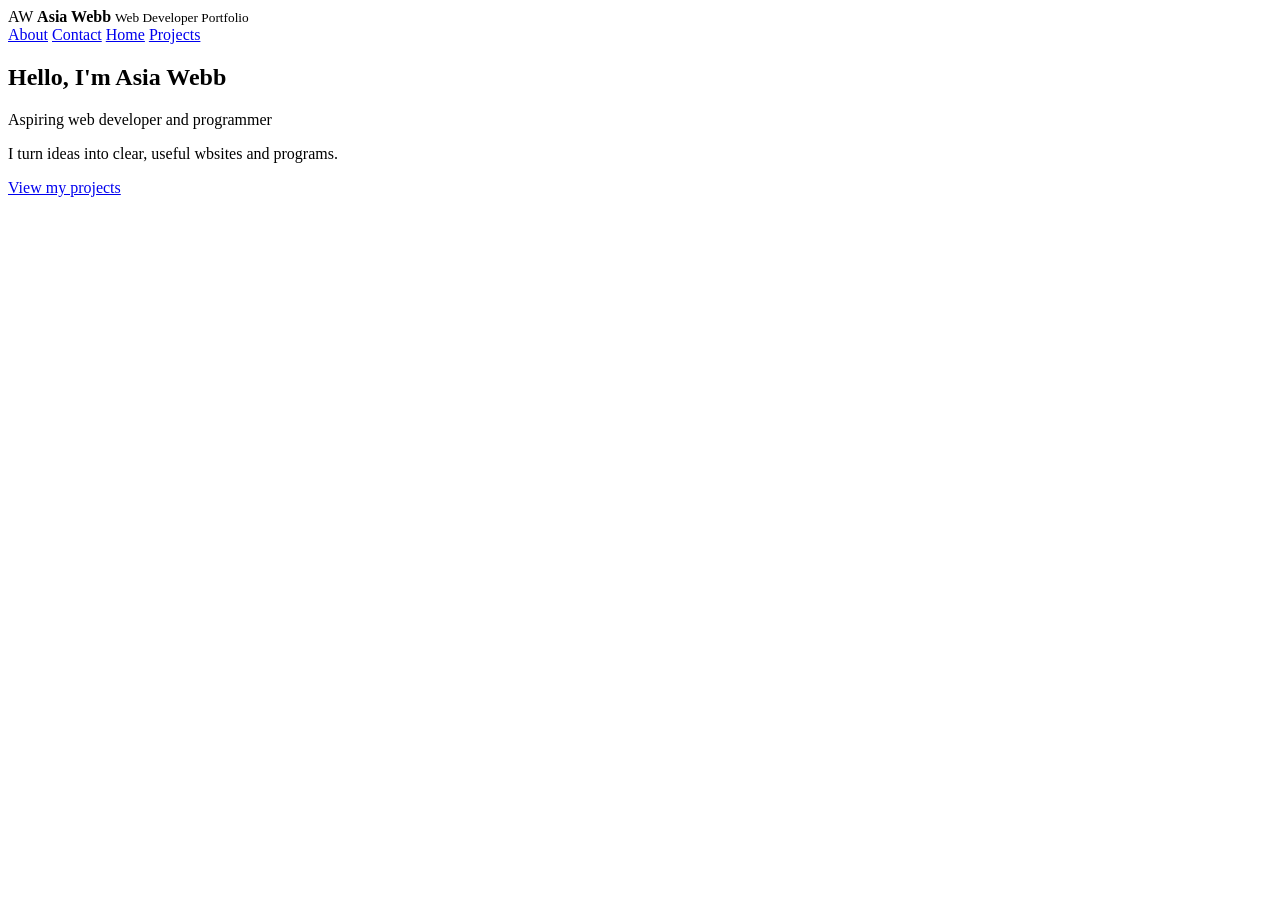
==== index.html @ a913d66f "Update home and about me content, configure nav" ====
<!DOCTYPE html>
<html lang="en">

<head>
    <meta charset="UTF-8">
    <meta name="viewport" content="width=device-width, initial-scale=1.0">
    <meta name="description" content="Asia Webb's web development and programming portfolio.">
    <title>Home | Asia Webb</title>
    <link rel="stylesheet" href="css/styles.css">
</head>

<body>
    <div class="site-wrapper">
        <header class="site-heaeder">

        </header>
        <a class="logo-card" ref="index.html" aria-label="Asia Webb, home">
            <span class="logo-mark">AW</span>
            <span>
                <strong>Asia Webb</strong>
                <small>Web Developer Portfolio</small>
            </span>
        </a>
        <nav aria-label="Main navigation">
            <!-- Creating the navigation that will be _________ of each page -->
            <a href="about.html">About</a>
            <a href="contact.html">Contact</a>
            <a href="index.html">Home</a>
            <a href="projects.html">Projects</a>
        </nav>
        </header>

        <main>
            <section class="hero">
                <div class=""hero-text>
                    <h1>Hello, I'm Asia Webb</h1>
                    <p>Aspiring web developer and programmer</p>
                    <p>
                        I turn ideas into clear, useful wbsites 
                        and programs.
                    </p>
                    <a class="button" href="projects.html">View my projects</a>
                </div>

            <div class="portrait placeholder">
                
            </div>

            </section>
        </main>
    </div>
</body>

</html>
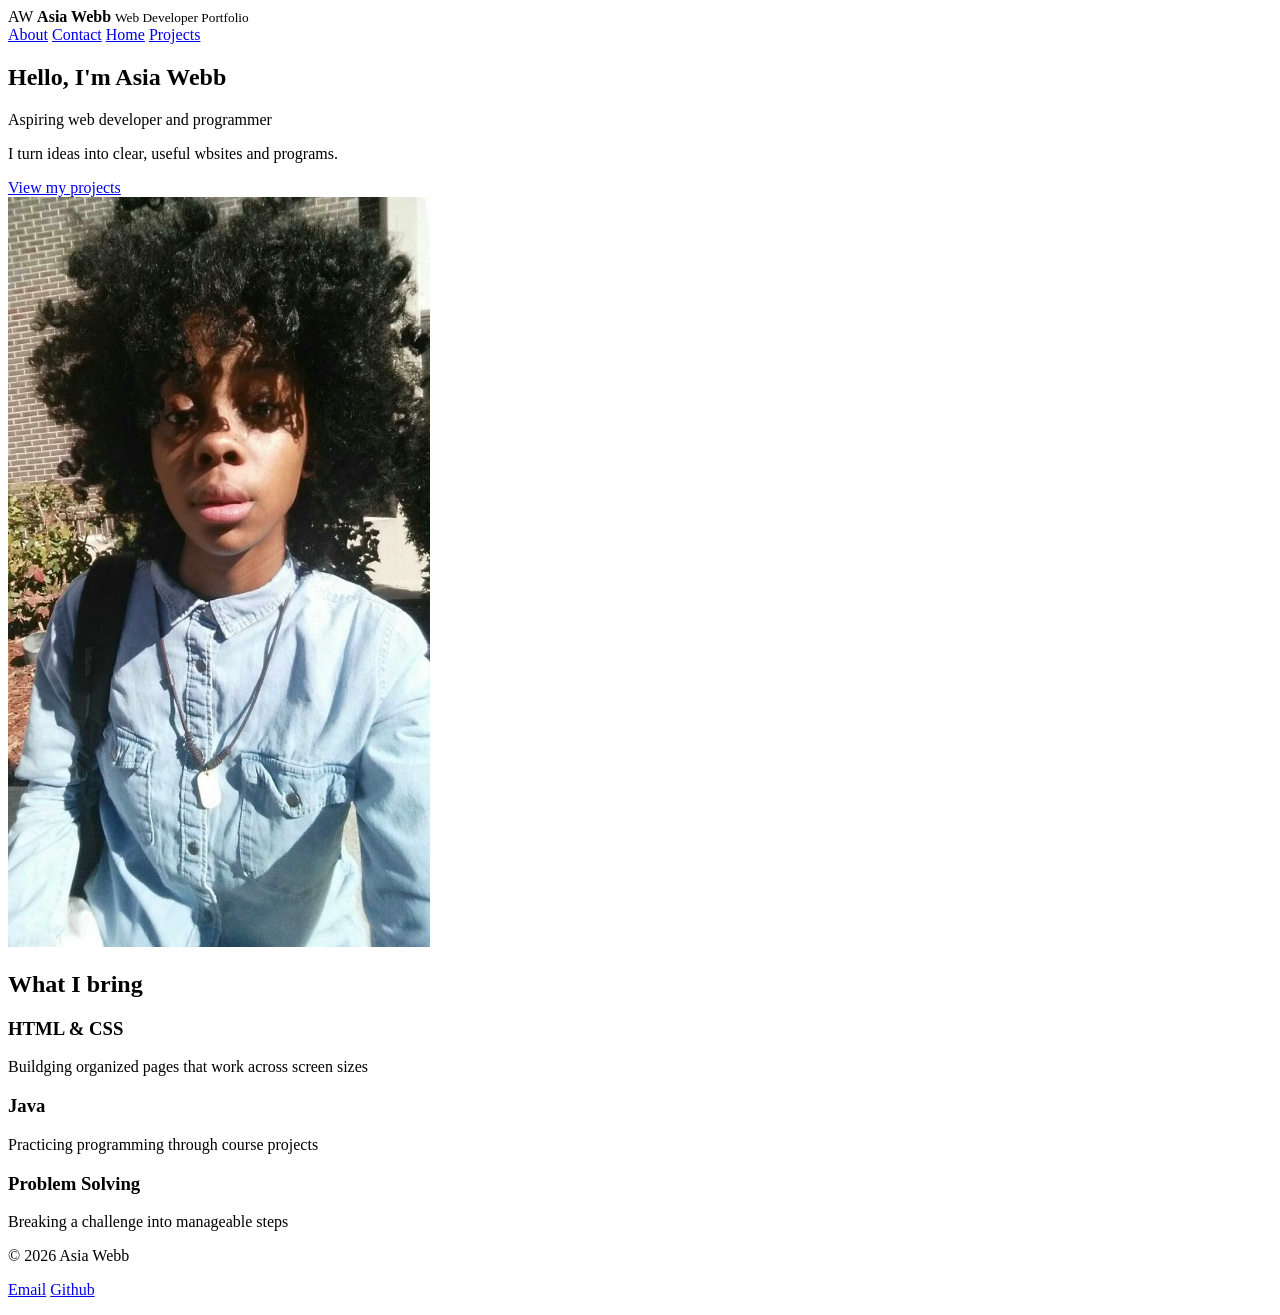
==== commit 383cdea2: "Add skills to home page" ====
--- a/index.html
+++ b/index.html
@@ -43,11 +43,40 @@
                 </div>
 
             <div class="portrait placeholder">
-                
+                <img src="images/portrait.jpg" alt="A picture of Asia(person)">
+            
             </div>
+            </section>
 
+            <section class="skills" aria-labelledby="skills-heading".>
+                <h2 id=""skills-heading>What I bring</h2>
+
+                <div class="skill-grid">
+                    <article class="skill-card">
+                        <h3>HTML &amp; CSS</h3>
+                        <p>Buildging organized pages that work across screen sizes</p>
+                    </article>
+
+                    <article class="skill-card">
+                        <h3>Java</h3>
+                        <p>Practicing programming through course projects</p>
+                    </article>
+
+                    <article>
+                        <h3>Problem Solving</h3>
+                        <p>Breaking a challenge into manageable steps</p>
+                    </article>
+                </div>
             </section>
         </main>
+
+        <footer>
+            <p>&copy; 2026 Asia Webb</p>
+            <p>
+                <a href="mailto:awebb10@my.westga.edu">Email</a>
+                <a href="https://github.com/zerotheprogrammer" target="_blank" rel="noopener noreferrer">Github</a>
+            </p>
+        </footer>
     </div>
 </body>
 
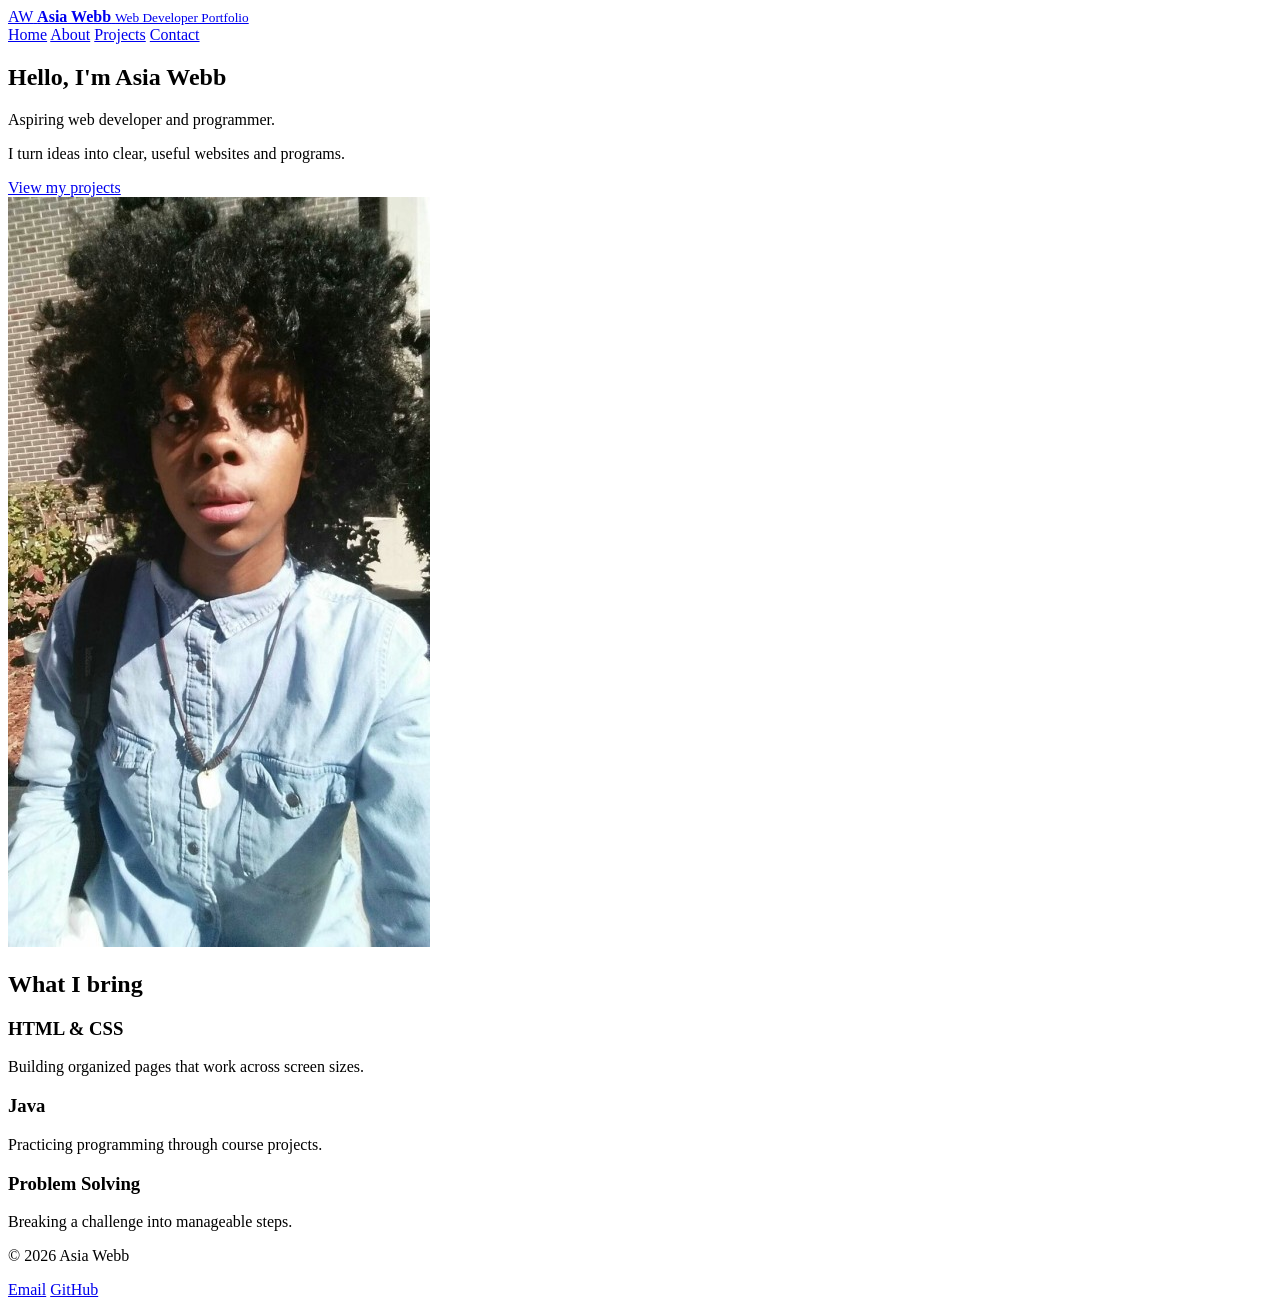
==== commit 83296775: "Configure CSS for home page,  fix w3 errors" ====
--- a/index.html
+++ b/index.html
@@ -11,60 +11,58 @@
 
 <body>
     <div class="site-wrapper">
-        <header class="site-heaeder">
+        <header class="site-header">
+            <a class="logo-card" href="index.html" aria-label="Asia Webb, home">
+                <span class="logo-mark">AW</span>
+                <span>
+                    <strong>Asia Webb</strong>
+                    <small>Web Developer Portfolio</small>
+                </span>
+            </a>
 
-        </header>
-        <a class="logo-card" ref="index.html" aria-label="Asia Webb, home">
-            <span class="logo-mark">AW</span>
-            <span>
-                <strong>Asia Webb</strong>
-                <small>Web Developer Portfolio</small>
-            </span>
-        </a>
-        <nav aria-label="Main navigation">
-            <!-- Creating the navigation that will be _________ of each page -->
-            <a href="about.html">About</a>
-            <a href="contact.html">Contact</a>
-            <a href="index.html">Home</a>
-            <a href="projects.html">Projects</a>
-        </nav>
+            <nav aria-label="Main navigation">
+                <!-- Navigation appears at the top of each page. -->
+                <a href="index.html" aria-current="page">Home</a>
+                <a href="about.html">About</a>
+                <a href="projects.html">Projects</a>
+                <a href="contact.html">Contact</a>
+            </nav>
         </header>
 
         <main>
             <section class="hero">
-                <div class=""hero-text>
+                <div class="hero-text">
                     <h1>Hello, I'm Asia Webb</h1>
-                    <p>Aspiring web developer and programmer</p>
+                    <p>Aspiring web developer and programmer.</p>
                     <p>
-                        I turn ideas into clear, useful wbsites 
+                        I turn ideas into clear, useful websites
                         and programs.
                     </p>
                     <a class="button" href="projects.html">View my projects</a>
                 </div>
 
-            <div class="portrait placeholder">
-                <img src="images/portrait.jpg" alt="A picture of Asia(person)">
-            
-            </div>
+                <div class="portrait-placeholder">
+                    <img src="images/portrait.jpg" alt="Portrait of Asia Webb">
+                </div>
             </section>
 
-            <section class="skills" aria-labelledby="skills-heading".>
-                <h2 id=""skills-heading>What I bring</h2>
+            <section class="skills" aria-labelledby="skills-heading">
+                <h2 id="skills-heading">What I bring</h2>
 
                 <div class="skill-grid">
                     <article class="skill-card">
                         <h3>HTML &amp; CSS</h3>
-                        <p>Buildging organized pages that work across screen sizes</p>
+                        <p>Building organized pages that work across screen sizes.</p>
                     </article>
 
                     <article class="skill-card">
                         <h3>Java</h3>
-                        <p>Practicing programming through course projects</p>
+                        <p>Practicing programming through course projects.</p>
                     </article>
 
-                    <article>
+                    <article class="skill-card">
                         <h3>Problem Solving</h3>
-                        <p>Breaking a challenge into manageable steps</p>
+                        <p>Breaking a challenge into manageable steps.</p>
                     </article>
                 </div>
             </section>
@@ -74,7 +72,9 @@
             <p>&copy; 2026 Asia Webb</p>
             <p>
                 <a href="mailto:awebb10@my.westga.edu">Email</a>
-                <a href="https://github.com/zerotheprogrammer" target="_blank" rel="noopener noreferrer">Github</a>
+                <a href="https://github.com/zerotheprogrammer"
+                   target="_blank"
+                   rel="noopener noreferrer">GitHub</a>
             </p>
         </footer>
     </div>
